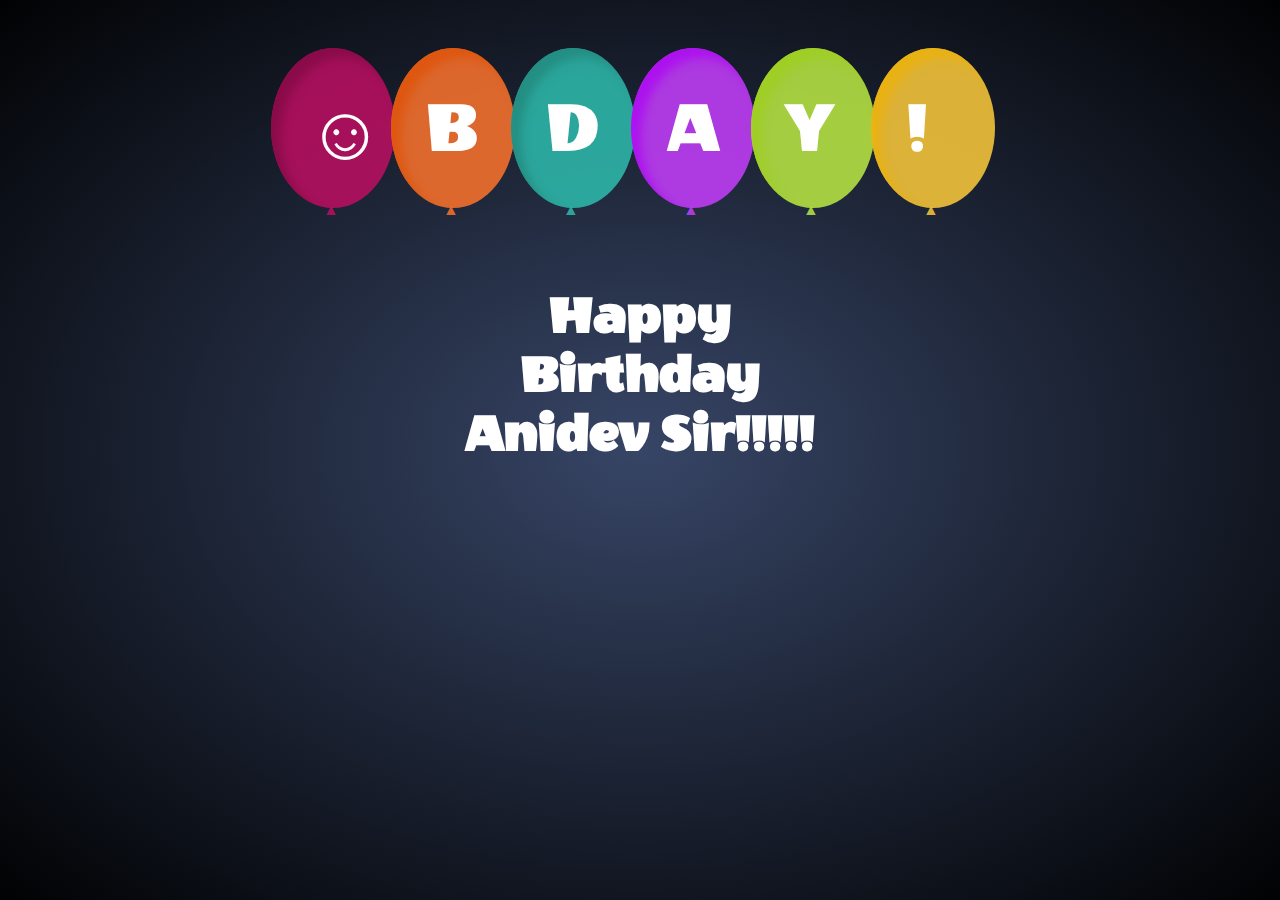
==== index.html @ 3a453f5f "initial commit" ====
<!-- <!DOCTYPE html>
<html lang="en">
<head>
    <meta charset="UTF-8">
    <meta name="viewport" content="width=device-width, initial-scale=1.0">
    <title>Document</title>
</head>
<body>
    
</body>
</html> -->


<html __fvdsurfcanyoninserted="1" class=" clickberry-extension clickberry-extension-standalone clickberry-extension clickberry-extension-standalone clickberry-extension clickberry-extension-standalone"><head>
    <meta charset="UTF-8">
    <title>Happy Birthday</title>
    <style>
        /* If you can't see it just hit space in here*/
        body {
            font-family:'Wendy One', sans-serif;
        }
        
        body {
background-image: -webkit-gradient(radial, 50% 50%, 0, 50% 50%, 100, color-stop(0%, #374566), color-stop(100%, #010203));
background-image: -webkit-radial-gradient(#374566, #010203);
background-image: -moz-radial-gradient(#374566, #010203);
background-image: -o-radial-gradient(#374566, #010203);
background-image: radial-gradient(#374566, #010203);
}
        span {
            text-transform: uppercase;
        }
        .container {
            width: 800px;
            height: 420px;
            padding: 10px;
            margin: 0 auto;
            position: relative;
        }
        .balloon {
            width: 738px;
            margin: 0 auto;
            padding-top: 30px;
            position: relative;
        }
        .balloon > div {
            width: 104px;
            height: 140px;
            background: rgba(182, 15, 97, 0.9);
            border-radius: 0;
            border-radius: 80% 80% 80% 80%;
            margin: 0 auto;
            position: absolute;
            padding: 10px;
            box-shadow: inset 17px 7px 10px rgba(182, 15, 97, 0.9);
            -webkit-transform-origin: bottom center;
        }
        .balloon > div:nth-child(1) {
            background: rgba(182, 15, 97, 0.9);
            left: 0;
            box-shadow: inset 10px 10px 10px rgba(135, 11, 72, 0.9);
            -webkit-animation: balloon1 6s ease-in-out infinite;
            -moz-animation: balloon1 6s ease-in-out infinite;
            -o-animation: balloon1 6s ease-in-out infinite;
            animation: balloon1 6s ease-in-out infinite;
        }
        .balloon > div:nth-child(1):before {
            color: rgba(182, 15, 97, 0.9);
        }
        .balloon > div:nth-child(2) {
            background: rgba(242, 112, 45, 0.9);
            left: 120px;
            box-shadow: inset 10px 10px 10px rgba(222, 85, 14, 0.9);
            -webkit-animation: balloon2 6s ease-in-out infinite;
            -moz-animation: balloon2 6s ease-in-out infinite;
            -o-animation: balloon2 6s ease-in-out infinite;
            animation: balloon2 6s ease-in-out infinite;
        }
        .balloon > div:nth-child(2):before {
            color: rgba(242, 112, 45, 0.9);
        }
        .balloon > div:nth-child(3) {
            background: rgba(45, 181, 167, 0.9);
            left: 240px;
            box-shadow: inset 10px 10px 10px rgba(35, 140, 129, 0.9);
            -webkit-animation: balloon4 6s ease-in-out infinite;
            -moz-animation: balloon4 6s ease-in-out infinite;
            -o-animation: balloon4 6s ease-in-out infinite;
            animation: balloon4 6s ease-in-out infinite;
        }
        .balloon > div:nth-child(3):before {
            color: rgba(45, 181, 167, 0.9);
        }
        .balloon > div:nth-child(4) {
            background: rgba(190, 61, 244, 0.9);
            left: 360px;
            box-shadow: inset 10px 10px 10px rgba(173, 14, 240, 0.9);
            -webkit-animation: balloon1 5s ease-in-out infinite;
            -moz-animation: balloon1 5s ease-in-out infinite;
            -o-animation: balloon1 5s ease-in-out infinite;
            animation: balloon1 5s ease-in-out infinite;
        }
        .balloon > div:nth-child(4):before {
            color: rgba(190, 61, 244, 0.9);
        }
        .balloon > div:nth-child(5) {
            background: rgba(180, 224, 67, 0.9);
            left: 480px;
            box-shadow: inset 10px 10px 10px rgba(158, 206, 34, 0.9);
            -webkit-animation: balloon3 5s ease-in-out infinite;
            -moz-animation: balloon3 5s ease-in-out infinite;
            -o-animation: balloon3 5s ease-in-out infinite;
            animation: balloon3 5s ease-in-out infinite;
        }
        .balloon > div:nth-child(5):before {
            color: rgba(180, 224, 67, 0.9);
        }
        .balloon > div:nth-child(6) {
            background: rgba(242, 194, 58, 0.9);
            left: 600px;
            box-shadow: inset 10px 10px 10px rgba(234, 177, 15, 0.9);
            -webkit-animation: balloon2 3s ease-in-out infinite;
            -moz-animation: balloon2 3s ease-in-out infinite;
            -o-animation: balloon2 3s ease-in-out infinite;
            animation: balloon2 3s ease-in-out infinite;
        }
        .balloon > div:nth-child(6):before {
            color: rgba(242, 194, 58, 0.9);
        }
        .balloon > div:before {
            color: rgba(182, 15, 97, 0.9);
            position: absolute;
            bottom: -11px;
            left: 52px;
            content:"▲";
            font-size: 1em;
        }
        span {
            font-size: 4.8em;
            color: white;
            position: relative;
            top: 30px;
            left: 50%;
            margin-left: -27px;
        }
        /*BALLOON 1 4*/
        @-webkit-keyframes balloon1 {
            0%, 100% {
                -webkit-transform: translateY(0) rotate(-6deg);
            }
            50% {
                -webkit-transform: translateY(-20px) rotate(8deg);
            }
        }
        @-moz-keyframes balloon1 {
            0%, 100% {
                -moz-transform: translateY(0) rotate(-6deg);
            }
            50% {
                -moz-transform: translateY(-20px) rotate(8deg);
            }
        }
        @-o-keyframes balloon1 {
            0%, 100% {
                -o-transform: translateY(0) rotate(-6deg);
            }
            50% {
                -o-transform: translateY(-20px) rotate(8deg);
            }
        }
        @keyframes balloon1 {
            0%, 100% {
                transform: translateY(0) rotate(-6deg);
            }
            50% {
                transform: translateY(-20px) rotate(8deg);
            }
        }
        /* BAllOON 2 5*/
        @-webkit-keyframes balloon2 {
            0%, 100% {
                -webkit-transform: translateY(0) rotate(6eg);
            }
            50% {
                -webkit-transform: translateY(-30px) rotate(-8deg);
            }
        }
        @-moz-keyframes balloon2 {
            0%, 100% {
                -moz-transform: translateY(0) rotate(6deg);
            }
            50% {
                -moz-transform: translateY(-30px) rotate(-8deg);
            }
        }
        @-o-keyframes balloon2 {
            0%, 100% {
                -o-transform: translateY(0) rotate(6deg);
            }
            50% {
                -o-transform: translateY(-30px) rotate(-8deg);
            }
        }
        @keyframes balloon2 {
            0%, 100% {
                transform: translateY(0) rotate(6deg);
            }
            50% {
                transform: translateY(-30px) rotate(-8deg);
            }
        }
        /* BAllOON 0*/
        @-webkit-keyframes balloon3 {
            0%, 100% {
                -webkit-transform: translate(0, -10px) rotate(6eg);
            }
            50% {
                -webkit-transform: translate(-20px, 30px) rotate(-8deg);
            }
        }
        @-moz-keyframes balloon3 {
            0%, 100% {
                -moz-transform: translate(0, -10px) rotate(6eg);
            }
            50% {
                -moz-transform: translate(-20px, 30px) rotate(-8deg);
            }
        }
        @-o-keyframes balloon3 {
            0%, 100% {
                -o-transform: translate(0, -10px) rotate(6eg);
            }
            50% {
                -o-transform: translate(-20px, 30px) rotate(-8deg);
            }
        }
        @keyframes balloon3 {
            0%, 100% {
                transform: translate(0, -10px) rotate(6eg);
            }
            50% {
                transform: translate(-20px, 30px) rotate(-8deg);
            }
        }
        /* BAllOON 3*/
        @-webkit-keyframes balloon4 {
            0%, 100% {
                -webkit-transform: translate(10px, -10px) rotate(-8eg);
            }
            50% {
                -webkit-transform: translate(-15px, 20px) rotate(10deg);
            }
        }
        @-moz-keyframes balloon4 {
            0%, 100% {
                -moz-transform: translate(10px, -10px) rotate(-8eg);
            }
            50% {
                -moz-transform: translate(-15px, 10px) rotate(10deg);
            }
        }
        @-o-keyframes balloon4 {
            0%, 100% {
                -o-transform: translate(10px, -10px) rotate(-8eg);
            }
            50% {
                -o-transform: translate(-15px, 10px) rotate(10deg);
            }
        }
        @keyframes balloon4 {
            0%, 100% {
                transform: translate(10px, -10px) rotate(-8eg);
            }
            50% {
                transform: translate(-15px, 10px) rotate(10deg);
            }
        }
        h1 {
            position: relative;
            top: 200px;
            text-align: center;
            color: white;
            font-size: 3.5em;
        }
    </style>
    <script>
        window.open = function() {};
        window.print = function() {};
        // Support hover state for mobile.
        if (false) {
            window.ontouchstart = function() {};
        }
    </script>
    <script type="text/javascript" src="chrome-extension://bfbmjmiodbnnpllbbbfblcplfjjepjdn/js/injected.js"></script>
    <meta content="clickberry-extension-here">
    <meta content="clickberry-extension-here">
    <style type="text/css"></style>
    <style type="text/css"></style>
<style type="text/css"></style><style type="text/css"></style><script type="text/javascript" src="chrome-extension://bfbmjmiodbnnpllbbbfblcplfjjepjdn/js/injected.js"></script><meta content="clickberry-extension-here"></head>

<body>
    <link href="https://fonts.googleapis.com/css?family=Wendy+One" rel="stylesheet" type="text/css">
    <div class="container">
        <div class="balloon">
            <div><span>☺</span>
            </div>
            <div><span>B</span>
            </div>
            <div><span>D</span>
            </div>
            <div><span>A</span>
            </div>
            <div><span>Y</span>
            </div>
            <div><span>!</span>
            </div>
        </div>
         <h1>Happy <br> Birthday <br> Anidev Sir!!!!!</h1>

    </div>
    <script>
        
    </script>
    <script>
        if (document.location.search.match(/type=embed/gi)) {
            window.parent.postMessage('resize', "*");
        }
    </script>


</body></html>
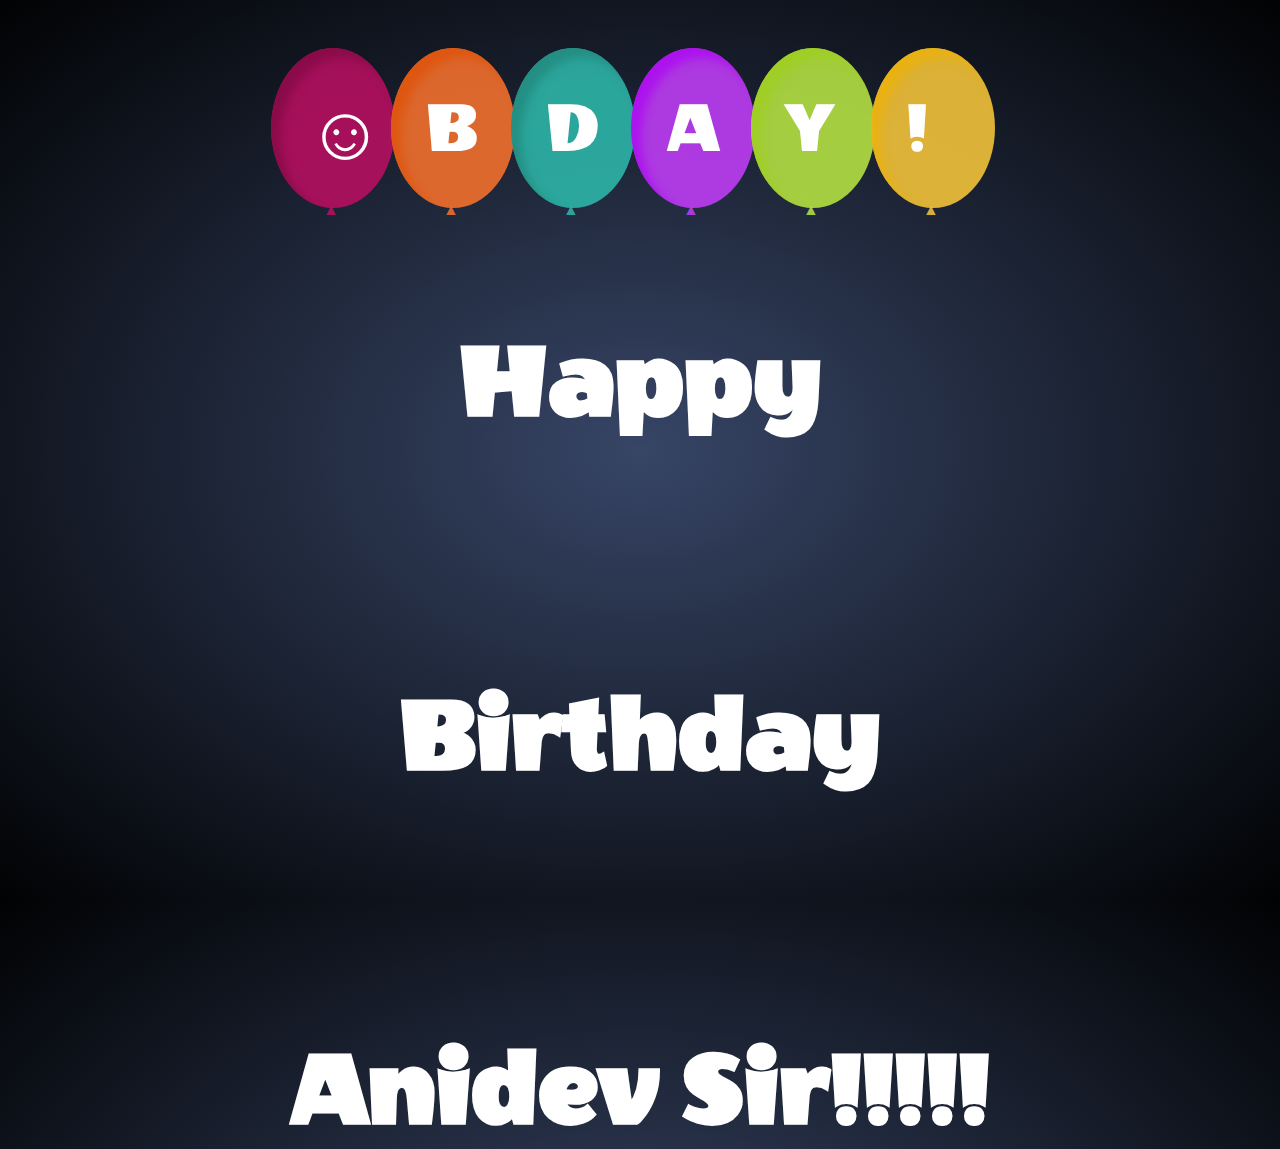
==== commit d2247c9a: "Initial Commit" ====
--- a/index.html
+++ b/index.html
@@ -280,7 +280,7 @@
             top: 200px;
             text-align: center;
             color: white;
-            font-size: 3.5em;
+            font-size: 7rem;
         }
     </style>
     <script>
@@ -315,7 +315,7 @@
             <div><span>!</span>
             </div>
         </div>
-         <h1>Happy <br> Birthday <br> Anidev Sir!!!!!</h1>
+         <h1>Happy <br><br><br> Birthday <br><br><br> Anidev Sir!!!!!</h1>
 
     </div>
     <script>
